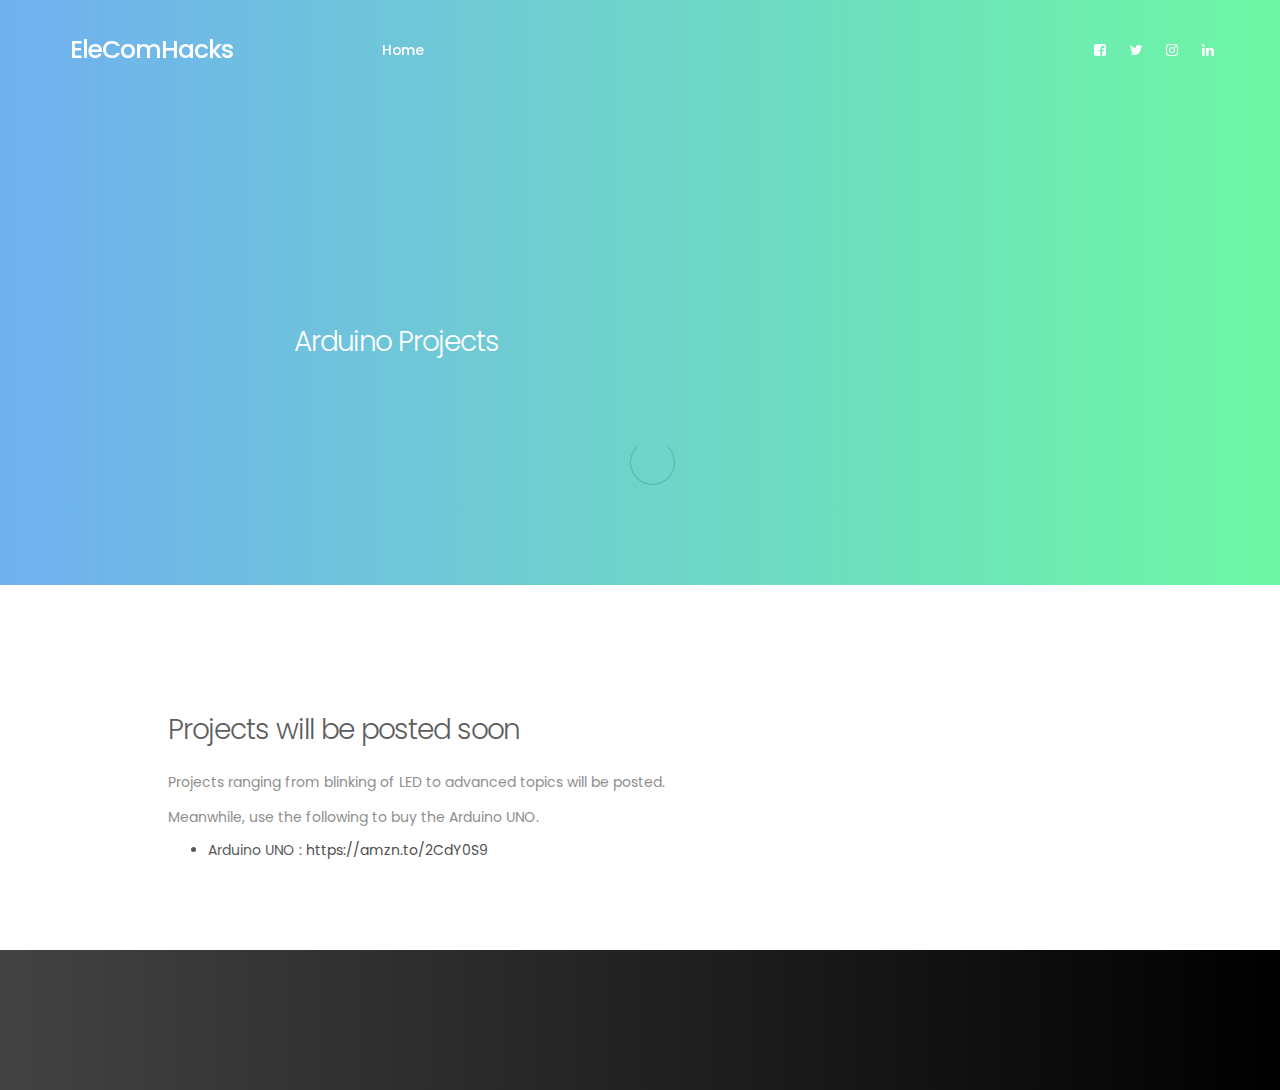
==== experiments/arduino/arduino.html @ c14e0c16 "Add files via upload" ====
<!DOCTYPE html>
<html lang="en">
<head>

     <title>Arduino Projects | EleComHacks</title>

     <meta charset="UTF-8">
     <meta http-equiv="X-UA-Compatible" content="IE=Edge">
     <meta name="description" content="">
     <meta name="keywords" content="">
     <meta name="author" content="">
     <meta name="viewport" content="width=device-width, initial-scale=1, maximum-scale=1">

     <link rel="stylesheet" href="../../css/bootstrap.min.css">
     <link rel="stylesheet" href="../../css/magnific-popup.css">
     <link rel="stylesheet" href="../../css/font-awesome.min.css">

     <!-- MAIN CSS -->
     <link rel="stylesheet" href="../../css/templatemo-style.css">
</head>
<body>

     <!-- PRE LOADER -->
     <section class="preloader">
          <div class="spinner">
               <span class="spinner-rotate"></span>
          </div>
     </section>


     <!-- MENU -->
     <section class="navbar custom-navbar navbar-fixed-top" role="navigation">
          <div class="container">

               <div class="navbar-header">
                    <button class="navbar-toggle" data-toggle="collapse" data-target=".navbar-collapse">
                         <span class="icon icon-bar"></span>
                         <span class="icon icon-bar"></span>
                         <span class="icon icon-bar"></span>
                    </button>

                    <!-- lOGO TEXT HERE -->
                    <a href="../../index.html" class="navbar-brand">EleComHacks</a>
               </div>

               <!-- MENU LINKS -->
               <div class="collapse navbar-collapse">
                    <ul class="nav navbar-nav navbar-nav-first">
                         <li><a href="../../index.html" class="smoothScroll">Home</a></li>
                         
                    </ul>

                    <ul class="nav navbar-nav navbar-right">
                         <li><a href="https://www.facebook.com/rakesh.roshan.94651" class="fa fa-facebook-square" attr="facebook icon"></a></li>
                         <li><a href="https://twitter.com/_rakesh_roshan" class="fa fa-twitter"></a></li>
                         <li><a href="https://www.instagram.com/the.name.is.roshan/" class="fa fa-instagram"></a></li>
                         <li><a href="https://www.linkedin.com/in/rakesh-roshan-b7823b130/" class="fa fa-linkedin"></a></li>
                    </ul>
               </div>

          </div>
     </section>


     <!-- BLOG HEADER -->
     <section id="blog-header-arduno" data-stellar-background-ratio="0.5">
          <div class="overlay"></div>
          <div class="container">
               <div class="row">

                    <div class="col-md-offset-1 col-md-5 col-sm-12">
                         <h2>Arduino Projects</h2>
                    </div>
                    
               </div>
          </div>
     </section>


     <!-- BLOG DETAIL -->
     <section id="blog-detail" data-stellar-background-ratio="0.5">
          <div class="container">
               <div class="row">

                    <div class="col-md-offset-1 col-md-10 col-sm-12">
                         <!-- BLOG THUMB -->
                         <div class="blog-detail-thumb">
                              <div class="blog-image">
                                   
                              </div>
                              <h2>Projects will be posted soon</h2>
                              <p>Projects ranging from blinking of LED to advanced topics will be posted.</p>

                             <!-- <blockquote>Lorem ipsum dolor sit amet, consectetur adipisicing elit. Sequi, quisquam, aut, eum, natus excepturi impedit ipsa rerum ratione id dolores ducimus minus eos veniam similique.</blockquote> -->

                              <p>Meanwhile, use the following to buy the Arduino UNO.</p>

                                                    
                              <ul>
                                   <li>Arduino UNO : <a href="https://amzn.to/2CdY0S9">https://amzn.to/2CdY0S9</a></li>
                                   
                              </ul>
                             
                              
                         </div>
                    </div>
                    
               </div>
          </div>
     </section>


     <!-- FOOTER -->
     <footer data-stellar-background-ratio="0.5">
          <div class="container">
               <div class="row">

                   

                 

                  
                    
               </div>
          </div>
     </footer>

     
     <!-- SCRIPTS -->
     <script src="../../js/jquery.js"></script>
     <script src="../../js/bootstrap.min.js"></script>
     <script src="../../js/jquery.stellar.min.js"></script>
     <script src="../../js/jquery.magnific-popup.min.js"></script>
     <script src="../../js/smoothscroll.js"></script>
     <script src="../../js/custom.js"></script>

</body>
</html>
---- css/templatemo-style.css ----
@import url('https://fonts.googleapis.com/css?family=Poppins:400,500,600');

  body {
    background: #ffffff;
    font-family: 'Poppins', sans-serif;
    overflow-x: hidden;
  }


  /*---------------------------------------
     TYPOGRAPHY              
  -----------------------------------------*/

  h1,h2,h3,h4,h5,h6 {
    font-weight: 300;
    line-height: inherit;
    letter-spacing: -1px;
  }

  h1 {
    color: #292929;
    font-size: 3em;
    margin-bottom: 30px;
  }

  h2 {
    color: #393939;
    font-size: 2em;
  }

  h3 {
    color: #505050;
    font-size: 1.5em;
    font-weight: 500;
    margin-bottom: 0;
  }

  h4 {
    color: #696969;
    font-size: 18px;
    line-height: normal;
  }

  p {
    color: #757575;
    font-size: 14px;
    font-weight: normal;
    line-height: 25px;
  }

  strong {
    font-weight: 500;
  }


  /*---------------------------------------
     GENERAL               
  -----------------------------------------*/

  * {
    -webkit-box-sizing: border-box;
    -moz-box-sizing: border-box;
    box-sizing: border-box;
  }

  *:before,
  *:after {
    -webkit-box-sizing: border-box;
    -moz-box-sizing: border-box;
    box-sizing: border-box;
  }

  a {
    color: #252525;
    font-weight: normal;
    -webkit-transition: 0.5s;
    transition: 0.5s;
    text-decoration: none !important;
  }

  a:hover, a:active, a:focus {
    color: #ce3232;
    outline: none;
  }

  .section-title {
    margin-bottom: 60px;
  }

  .section-title h2 {
    margin-top: 0;
    margin-bottom: 10px;
    line-height: 0;
  }

  .section-title .line-bar {
    color: #d9d9d9;
    display: block;
    font-size: 5em;
    line-height: 0;
  }

  .section-btn {
    background: #ce3232;
    border: 0;
    border-radius: 100px;
    color: #ffffff;
    cursor: pointer;
    font-size: inherit;
    font-weight: normal;
    padding: 15px 30px;
    -webkit-transition: 0.5s;
    transition: 0.5s;
  }

  .section-btn:hover,
  .section-btn:focus {
    background: #00F260;  /* fallback for old browsers */
    background: -webkit-linear-gradient(to right, #0575E6, #00F260);  /* Chrome 10-25, Safari 5.1-6 */
    background: linear-gradient(to right, #0575E6, #00F260); /* W3C, IE 10+/ Edge, Firefox 16+, Chrome 26+, Opera 12+, Safari 7+ */
    border-color: transparent;
    color: #393939;
  }

  .overlay {
    background: #00F260;  /* fallback for old browsers */
    background: -webkit-linear-gradient(to right, #0575E6, #00F260);  /* Chrome 10-25, Safari 5.1-6 */
    background: linear-gradient(to right, #0575E6, #00F260); /* W3C, IE 10+/ Edge, Firefox 16+, Chrome 26+, Opera 12+, Safari 7+ */
    opacity: 0.7;
    position: absolute;
    width: 100%;
    height: 100%;
    top: 0;
    right: 0;
    left: 0;
  }

  section {
    padding-top: 80px;
    padding-bottom: 80px;
    text-align: center;
  }


  /*---------------------------------------
       PRE LOADER              
  -----------------------------------------*/

  .preloader {
    position: fixed;
    top: 0;
    left: 0;
    width: 100%;
    height: 100%;
    z-index: 99999;
    display: flex;
    flex-flow: row nowrap;
    justify-content: center;
    align-items: center;
    background: none repeat scroll 0 0 #ffffff;
  }

  .spinner {
    border: 1px solid transparent;
    border-radius: 3px;
    position: relative;
  }

  .spinner:before {
    content: '';
    box-sizing: border-box;
    position: absolute;
    top: 50%;
    left: 50%;
    width: 45px;
    height: 45px;
    margin-top: -10px;
    margin-left: -10px;
    border-radius: 50%;
    border: 1px solid #575757;
    border-top-color: #ffffff;
    animation: spinner .9s linear infinite;
  }

  @-webkit-@keyframes spinner {
    to {transform: rotate(360deg);}
  }

  @keyframes spinner {
    to {transform: rotate(360deg);}
  }


  /*---------------------------------------
      MENU              
  -----------------------------------------*/

  .custom-navbar {
    border: none;
    margin-bottom: 0;
    padding: 25px 0;
  }

  .custom-navbar .navbar-brand {
    color: #ffffff;
    font-size: 25px;
    font-weight: 500;
    letter-spacing: -1px;
  }

  .top-nav-collapse {
    background: #ffffff;
  }

  .custom-navbar .navbar-nav.navbar-nav-first {
    margin-left: 8em;
  }

  .custom-navbar .navbar-nav.navbar-right li a {
    padding-right: 12px;
    padding-left: 12px;
  }

  .custom-navbar .section-btn {
    padding: 15px;
    margin-left: 2em;
  }

  .custom-navbar .section-btn:hover {
    background: #000000;  /* fallback for old browsers */
    background: -webkit-linear-gradient(to right, #434343, #000000);  /* Chrome 10-25, Safari 5.1-6 */
    background: linear-gradient(to right, #434343, #000000); /* W3C, IE 10+/ Edge, Firefox 16+, Chrome 26+, Opera 12+, Safari 7+ */
  }

  .custom-navbar .section-btn a {
    padding: 0;
  }

  .custom-navbar .nav .section-btn a:hover {
    color: #ffffff;
  }

  .custom-navbar .nav li a {
    font-size: 14px;
    font-weight: 500;
    color: #ffffff;
    letter-spacing: -0.5px;
    padding-right: 22px;
    padding-left: 22px;
  }

  .custom-navbar .nav li a:hover {
    background: transparent;
    color: #ce3232;
  }

  .custom-navbar .navbar-nav > li > a:hover,
  .custom-navbar .navbar-nav > li > a:focus {
    background-color: transparent;
  }

  .custom-navbar .nav li.active > a {
    background-color: transparent;
    color: #ce3232;
  }

  .custom-navbar .navbar-toggle {
    border: none;
    padding-top: 10px;
  }

  .custom-navbar .navbar-toggle {
    background-color: transparent;
  }

  .custom-navbar .navbar-toggle .icon-bar {
    background: #252525;
    border-color: transparent;
  }

  @media(min-width:768px) {
    .custom-navbar {
      border-bottom: 0;
      background: 0 0; 
    }

    .custom-navbar.top-nav-collapse {
      background: #ffffff;
      -webkit-box-shadow: 0 1px 30px rgba(0, 0, 0, 0.1);
      -moz-box-shadow: 0 1px 30px rgba(0, 0, 0, 0.1);
      box-shadow: 0 1px 30px rgba(0, 0, 0, 0.1);
      padding: 12px 0;
    }

    .top-nav-collapse .navbar-brand {
      color: #252525;
    }

    .top-nav-collapse .nav li a {
      color: #575757;
    }

    .top-nav-collapse .nav .section-btn a {
      color: #ffffff;
    }
  }



  /*---------------------------------------
      HOME              
  -----------------------------------------*/

  #home {
    background: url('../images/background.jpg') no-repeat center center;
    background-size: cover;
    vertical-align: middle;
    display: -webkit-box;
    display: -webkit-flex;
    display: -ms-flexbox;
    display: flex;
    -webkit-box-align: center;
    -webkit-align-items: center;
    -ms-flex-align: center;
    align-items: center;
    min-height: 100vh;
    position: relative;
    overflow: hidden;
    padding-top: 10em;
    text-align: left;
  }

  #home h1 {
    color: #ffffff;
  }

  .home-info .section-btn {
    background: transparent;
    border: 2px solid #f9f9f9;
    color: #f9f9f9;
  }

  .home-info .section-btn:hover,
  .home-info .section-btn:focus {
    background: #ce3232;
    border-color: transparent;
    color: #ffffff;
  }

  .home-info span {
    display: inline-block;
    vertical-align: middle;
    color: #f9f9f9;
    font-weight: 500;
    margin-left: 20px; 
  }

  .home-info span small {
    display: block;
  }



  /*---------------------------------------
      ABOUT              
  -----------------------------------------*/

  #about {
    text-align: left;
    padding-bottom: 0;
  }

  #about .about-info:first-child {
    margin-right: 40px;
  }

  .about-info .section-title {
    margin: 40px 0 40px 0;
  }

  .about-info {
    margin-top: 60px;
  }

  .skill-thumb strong {
    display: inline-block;
    margin-bottom: 10px;
  }

  .skill-thumb .progress {
    background: #ffffff;
    border-radius: 5px;
    box-shadow: none;
    height: 3px;
    margin-bottom: 25px;
  }

  .skill-thumb .progress-bar {
    background: #1f1f1f;
    box-shadow: none;
  }



  /*---------------------------------------
      WORK             
  -----------------------------------------*/

  .work-info img {
    width: 100%;
    border-radius: 100%;
  }

  #work .work-thumb {
    overflow: hidden;
    position: relative;
    cursor: pointer;
    border-radius: 3px;
  }

  .work-thumb .work-info {
    position: absolute;
    top: 0px;
    left: 0px;
    right: 0px;
    bottom: 0px;
    display: flex;
    align-items: center;
    justify-content: center;
    flex-direction: column;
    text-align: center;
  }

  .work-thumb .work-info:after {
    position: absolute;
    top: 0px;
    left: 0px;
    right: 0px;
    bottom: 0px;
    content: "";
    background: #ce3232;
    opacity: 0;
    transition: 0.5s;
  }

  .work-thumb .work-info:hover::after {
    opacity: 0.9;
  }

  .work-thumb .work-info h3,
  .work-thumb .work-info small {
    transform: translateY(100%);
    opacity: 0;
    display: block;
    transition: 0.5s 0.2s;
    color: #ffffff;
    z-index: 2;
    position: relative;
  }

  .work-thumb .work-info small {
    color: #d9d9d9;
    text-transform: uppercase;
    font-size: 12px;
    font-weight: 500;
    letter-spacing: 1px;
    margin-top: 3px;
  }

  .work-thumb:hover .work-info h3,
  .work-thumb:hover .work-info small {
    transform: translateY(0px);
    opacity: 1;
  }



  /*---------------------------------------
      BLOG             
  -----------------------------------------*/

  #blog {
    background: #f0f0f0;
  }

  #blog-header,
  #blog-detail {
    text-align: left;
  }

  #blog-header {
    background: url('../images/background.jpg') no-repeat center center;
    background-size: cover;
    display: -webkit-box;
    display: -webkit-flex;
    display: -ms-flexbox;
    display: flex;
    -webkit-box-align: center;
    -webkit-align-items: center;
    -ms-flex-align: center;
    align-items: center;
    height: 65vh;
    color: #ffffff;
    position: relative;
    padding-top: 12em;
  }

    #blog-header-pa {
    background: url('../images/background.jpg') no-repeat center center;
    background-size: cover;
    display: -webkit-box;
    display: -webkit-flex;
    display: -ms-flexbox;
    display: flex;
    -webkit-box-align: center;
    -webkit-align-items: center;
    -ms-flex-align: center;
    align-items: center;
    height: 65vh;
    color: #ffffff;
    position: relative;
    padding-top: 12em;
  }

     #blog-header-arduno {
    background: url('../images/arduino_bg.jpg') no-repeat center center;
    background-size: cover;
    display: -webkit-box;
    display: -webkit-flex;
    display: -ms-flexbox;
    display: flex;
    -webkit-box-align: center;
    -webkit-align-items: center;
    -ms-flex-align: center;
    align-items: center;
    height: 65vh;
    color: #ffffff;
    position: relative;
    padding-top: 12em;
  }

  #blog-header h2 {
    color: #ffffff;
  }

   #blog-header-pa h2 {
    color: #ffffff;
  }
    #blog-header-arduno h2 {
    color: #ffffff;
  }

  .blog-thumb {
    background: #ffffff;
    -webkit-box-shadow: 0 1px 30px rgba(0, 0, 0, 0.1);
    -moz-box-shadow: 0 1px 30px rgba(0, 0, 0, 0.1);
    box-shadow: 0 1px 30px rgba(0, 0, 0, 0.1);
    border-radius: 3px;
    text-align: left;
    margin-bottom: 30px;
    height: 350px;
  }

  .media.blog-thumb .media-left {
    width: 50%;
  }

  .blog-thumb small {
    color: #ce3232;
    font-weight: 500;
    display: block;
  }

  .blog-thumb small .fa {
    margin-right: 5px;
  }

  .blog-thumb h4 {
    margin-top: 2px;
    margin-bottom: 0px;
  }

  #blog-detail h2 {
    padding: 25px 0 10px 0;
  }

  .blog-info {
    padding: 75px 25px;
  }

  .blog-info h3 {
    margin: 0;
    padding: 8px 0 6px 0;
    text-transform: capitalize;
  }

  .blog-info .section-btn {
    background: #f0f0f0;
    color: #393939;
    margin-top: 20px;
  }

  .blog-info .section-btn:hover {
    background: #00F260;  /* fallback for old browsers */
    background: -webkit-linear-gradient(to right, #0575E6, #00F260);  /* Chrome 10-25, Safari 5.1-6 */
    background: linear-gradient(to right, #0575E6, #00F260); /* W3C, IE 10+/ Edge, Firefox 16+, Chrome 26+, Opera 12+, Safari 7+ */
    color: #ffffff;
  }

  .blog-thumb ul {
    margin: 32px 12px 22px 0px;
  }

  .blog-thumb ul li {
    list-style: square;
    font-weight: normal;
    padding: 4px 12px 4px 0px;
  }

  .blog-social-share {
    text-align: center;
    padding-top: 22px;
  }

  .blog-social-share .btn {
    border-radius: 100px;
    border: none;
    font-size: 10px;
    letter-spacing: 0.5px;
    text-transform: uppercase;
    margin: 20px 6px;
    padding: 10px 16px;
  }

  .blog-social-share .btn-primary {
    background: #3b5998;
  }

  .blog-social-share .btn-success {
    background: #1da1f2;
  }

  .blog-social-share .btn-danger {
    background: #dd4b39;
  }

  .blog-social-share a .fa {
    padding-right: 4px;
  }

  .blog-ads {
    background: #f9f9f9;
    border-right: 4px solid #2b2b2b;
    padding: 42px;
    text-align: center;
    margin: 26px 0 26px 0;
  }

  .blog-ads h4 {
    font-size: 18px;
  }



  /*---------------------------------------
      CONTACTS             
  -----------------------------------------*/

  #contact {
    background: #00F260;  /* fallback for old browsers */
    background: -webkit-linear-gradient(to right, #0575E6, #00F260);  /* Chrome 10-25, Safari 5.1-6 */
    background: linear-gradient(to right, #0575E6, #00F260); /* W3C, IE 10+/ Edge, Firefox 16+, Chrome 26+, Opera 12+, Safari 7+ */
  }

  #contact .section-title h2 {
    color: #ffffff;
  }

  .google-map {
    border-radius: 100%;
    width: 300px;
    height: 300px;
    overflow: hidden;
    margin: 0 auto;
  }

  .google-map iframe {
    border: 0;
    width: 300px;
    height: 300px;
  }

  #contact .form-control {
    border: 0;
    border-radius: 5px;
    box-shadow: none;
    color: rgba(20,20,20,0.5);
    font-size: 14px;
    font-weight: normal;
    margin-bottom: 15px;
    padding-left: 8px;
  }

  #contact input,
  #contact select {
    height: 55px;
  }

  #contact select {
    color: rgba(20,20,20,0.5);
  }

  #contact input[type='submit'] {
    background: #ce3232;
    border-radius: 100px;
    color: #ffffff;
    font-weight: 500;
  }



  /*---------------------------------------
     FOOTER              
  -----------------------------------------*/

  footer {
    background: #000000;  /* fallback for old browsers */
    background: -webkit-linear-gradient(to right, #434343, #000000);  /* Chrome 10-25, Safari 5.1-6 */
    background: linear-gradient(to right, #434343, #000000); /* W3C, IE 10+/ Edge, Firefox 16+, Chrome 26+, Opera 12+, Safari 7+ */
    position: relative;
    padding-top: 80px;
    padding-bottom: 60px;
  }

  footer h2 {
    color: #ffffff;
  }

  .footer-link {
    margin: 0;
    padding: 0;
  }

  .footer-link li {
    display: block;
    list-style: none;
    margin: 5px 10px 5px 0;
  }

  footer p,
  footer span,
  .footer-link li a {
    color: #d9d9d9;
  }

  .copyright-text p,
  .footer-bottom .phone-contact p {
    font-size: 14px;
  }

  .footer-info p {
    margin-right: 4em;
  }

  .footer-bottom {
    border-top: 1px solid rgba(255,255,255,0.1);
    margin-top: 5em;
    padding-top: 3em;
  }

  .footer-bottom .phone-contact,
  .footer-bottom .social-icon {
    display: inline-block;
    vertical-align: top;
  }

  .footer-bottom .phone-contact {
    margin-right: 40px;
  }

  .footer-bottom .phone-contact span {
    font-weight: 500;
    display: inline-block;
    margin-left: 10px;
  }


  /*---------------------------------------
     SOCIAL ICON              
  -----------------------------------------*/

  .social-icon {
    position: relative;
    padding: 0;
    margin: 0;
  }

  .social-icon li {
    display: inline-block;
    list-style: none;
  }

  .social-icon li a {
    border-radius: 100px;
    color: #d9d9d9;
    font-size: 15px;
    text-decoration: none;
    position: relative;
    margin: 5px 10px;
  }

  .social-icon li a:hover {
    color: #ce3232;
  }


  /*---------------------------------------
      MODAL FORM             
  -----------------------------------------*/

  @media (min-width: 992px) {
    .modal-dialog {
      width: 420px;
    }
  }

  .modal-open .modal {
    padding-left: 0 !important;
  }

  .modal-dialog .modal-content {
    background: #000000;  /* fallback for old browsers */
    background: -webkit-linear-gradient(to right, #434343, #000000);  /* Chrome 10-25, Safari 5.1-6 */
    background: linear-gradient(to right, #434343, #000000); /* W3C, IE 10+/ Edge, Firefox 16+, Chrome 26+, Opera 12+, Safari 7+ */
    border: none;
    border-radius: 2px;
    text-align: center;
    position: relative;
    padding: 2em;
  }

  .modal-header, .modal-footer {
    border-bottom: 0;
    padding: 0;
  }

  .modal-dialog .modal-body {
    padding: 0;
  }

  .modal-dialog .modal-body a {
    color: #d9d9d9;
  }

  .modal .close {
    color: #999;
    font-size: 40px;
    font-weight: 300;
    text-shadow: none;
    opacity: 1;
    position: absolute;
    top: 15px;
    right: 15px;
    z-index: 100;
    outline: none;
  }

  .modal-dialog .modal-title {
    margin-bottom: 20px;
  }

  .modal-dialog .modal-title h2 {
    color: #ffffff;
  }

  .modal-dialog .nav-tabs {
    display: inline-block;
  }

  .modal-dialog .nav-tabs > li > a {
    border: 0;
    color: #999999;
    margin-right: 0;
  }

  .modal-dialog .nav-tabs > li.active > a, 
  .modal-dialog .nav-tabs > li.active > a:hover, 
  .modal-dialog .nav-tabs > li.active > a:focus,
  .modal-dialog .nav>li>a:focus, 
  .modal-dialog .nav>li>a:hover {
    color: #ffffff;
    background-color: transparent;
    border: none;
    border-bottom: 1px solid #ce3232;
  }

  .modal-dialog .tab-content {
    padding-top: 20px;
  }

  .modal-dialog form .form-control {
    border-radius: 5px;
    border: 1px solid #595959;
    background: transparent;
    box-shadow: none;
    margin: 15px 0 15px 0;
    height: 50px;
  }

  .modal-dialog form .form-control:hover,
  .modal-dialog form .form-control:focus {
    border-color: #ffffff;
  }

  .modal-dialog form input[type="submit"] {
    background: #ce3232;
    border-color: transparent;
    border-radius: 100px;
    color: #ffffff;
    margin-top: 20px;
  }


  /*---------------------------------------
     RESPONSIVE STYLES              
  -----------------------------------------*/

  @media screen and (max-width: 1170px) {

    .custom-navbar .navbar-nav.navbar-nav-first {
      margin-left: inherit;
    }
  }

  @media screen and (max-width: 991px) {

    h3 {
      font-size: 1.2em;
    }

    p {
      font-size: 13px;
    }

    #home {
      text-align: center;
    }

    .home-info {
      margin-bottom: 3em;
    }

    .custom-navbar .nav li a {
      font-size: 13px;
      padding-right: 11px;
      padding-left: 11px;
    }

    .custom-navbar .section-btn {
      margin-left: 1em;
    }

    .blog-thumb {
      height: inherit;
    }

    .blog-info {
      padding: 45px 25px;
    }

    .media.blog-thumb .media-left {
      display: block;
      width: 100%;
      padding-right: 0;
      overflow: hidden;
    }

    .media.blog-thumb .media-left {
      height: 250px;
    }

    .media.blog-thumb .media-left img {
      position: relative;
      bottom: 10em;
    }

    #work .work-thumb,
    .footer-thumb {
      margin-top: 20px;
      margin-bottom: 30px;
    }
  }

  @media only screen and (min-width: 640px) and (max-width: 767px) {

    #blog-header {
      height: 100vh;
    }

    .media.blog-thumb .media-left {
      height: 550px;
    }

    .media.blog-thumb .media-left img {
      position: relative;
      bottom: 10em;
    }
  }

  @media screen and (max-width: 767px) {

    .custom-navbar {
      background: #ffffff;
      -webkit-box-shadow: 0 1px 30px rgba(0, 0, 0, 0.1);
      -moz-box-shadow: 0 1px 30px rgba(0, 0, 0, 0.1);
      box-shadow: 0 1px 30px rgba(0, 0, 0, 0.1);
      padding: 10px 0;
    }

    .custom-navbar .nav li a {
      line-height: normal;
      padding: 5px;
    }

    .custom-navbar .navbar-brand,
    .top-nav-collapse .navbar-brand {
      color: #252525;
      font-weight: 600;
    }

    .custom-navbar .nav li a,
    .top-nav-collapse .nav li a {
      color: #575757;
    }

    .custom-navbar .navbar-nav.navbar-right li {
      display: inline-block;
    }

    .custom-navbar .section-btn {
      display: block !important;
      width: 50%;
      margin: 10px auto 10px auto;
      padding: 10px;
    }

    .custom-navbar .section-btn a {
      color: #ffffff !important;
    }

    .home-info span {
      margin-top: 20px;
    }

    #about .about-info:first-child {
      margin-right: 0;
    }

    .about-info {
      margin: 40px 0 40px 0;
    }

    .google-map {
      margin-top: 50px;
    }

    footer {
      text-align: center;
    }

    .footer-info p,
    .footer-bottom .phone-contact {
      margin-right: 0;
    }
  }

  @media screen and (max-width: 639px) {

    h1 {
      font-size: 2em;
    }

    .media.blog-thumb .media-left {
      height: 320px;
    }

    .media.blog-thumb .media-left img {
      position: relative;
      bottom: 6em;
    }
    
  }
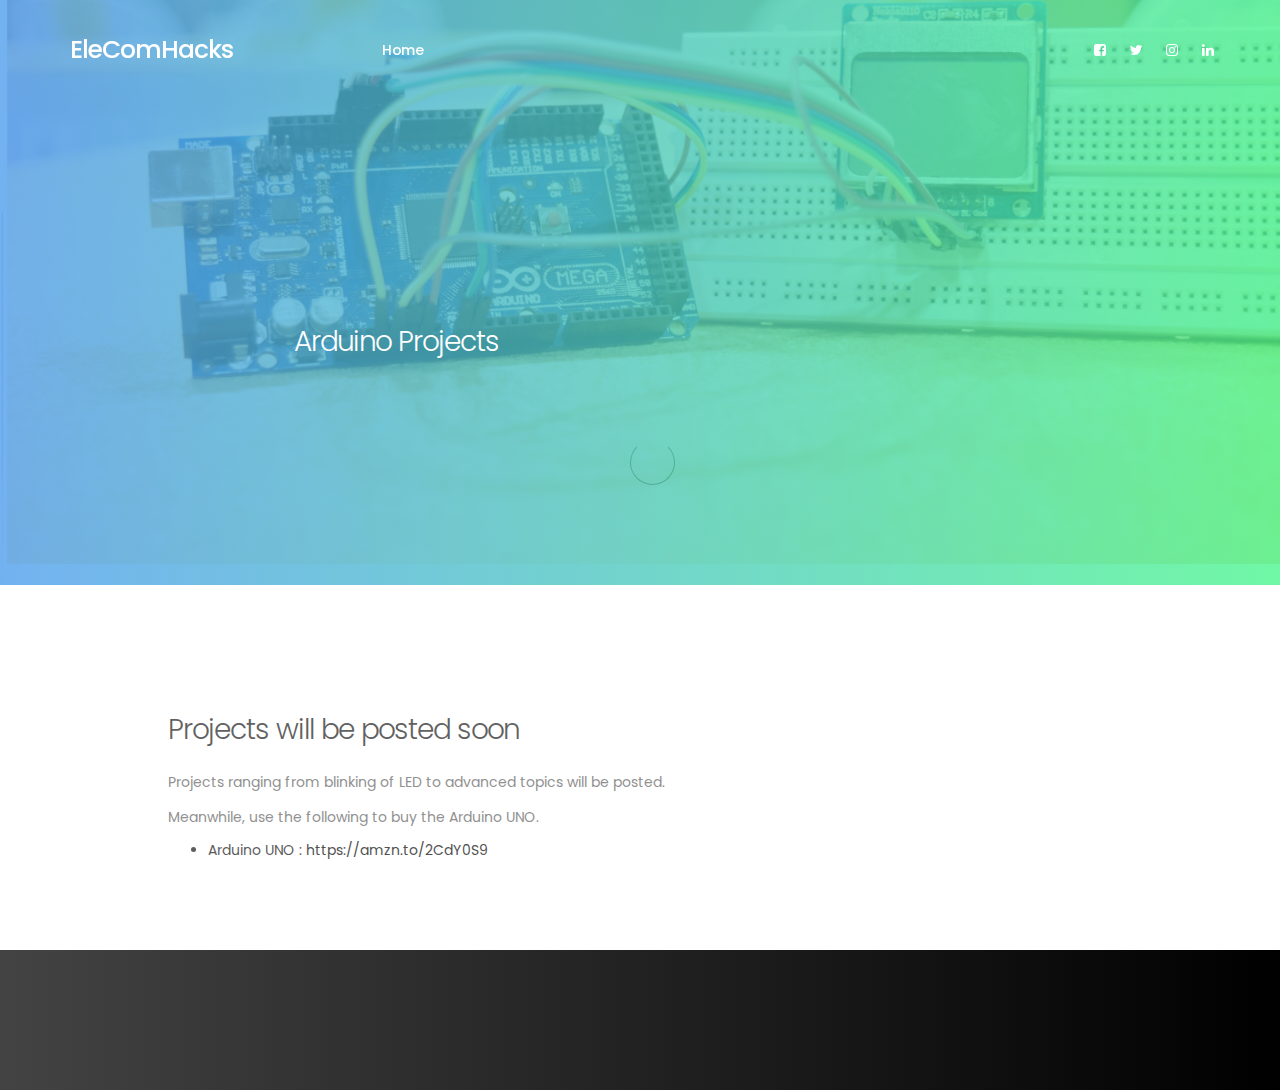
==== commit d261e400: "Update arduino.html" ====
--- a/experiments/arduino/arduino.html
+++ b/experiments/arduino/arduino.html
@@ -38,7 +38,7 @@
                          <span class="icon icon-bar"></span>
                          <span class="icon icon-bar"></span>
                     </button>
-
+                        <link rel="icon" href="../../images/Elecomhacks-logo.png" type="image/icon type">
                     <!-- lOGO TEXT HERE -->
                     <a href="../../index.html" class="navbar-brand">EleComHacks</a>
                </div>
@@ -135,4 +135,4 @@
      <script src="../../js/custom.js"></script>
 
 </body>
-</html>+</html>
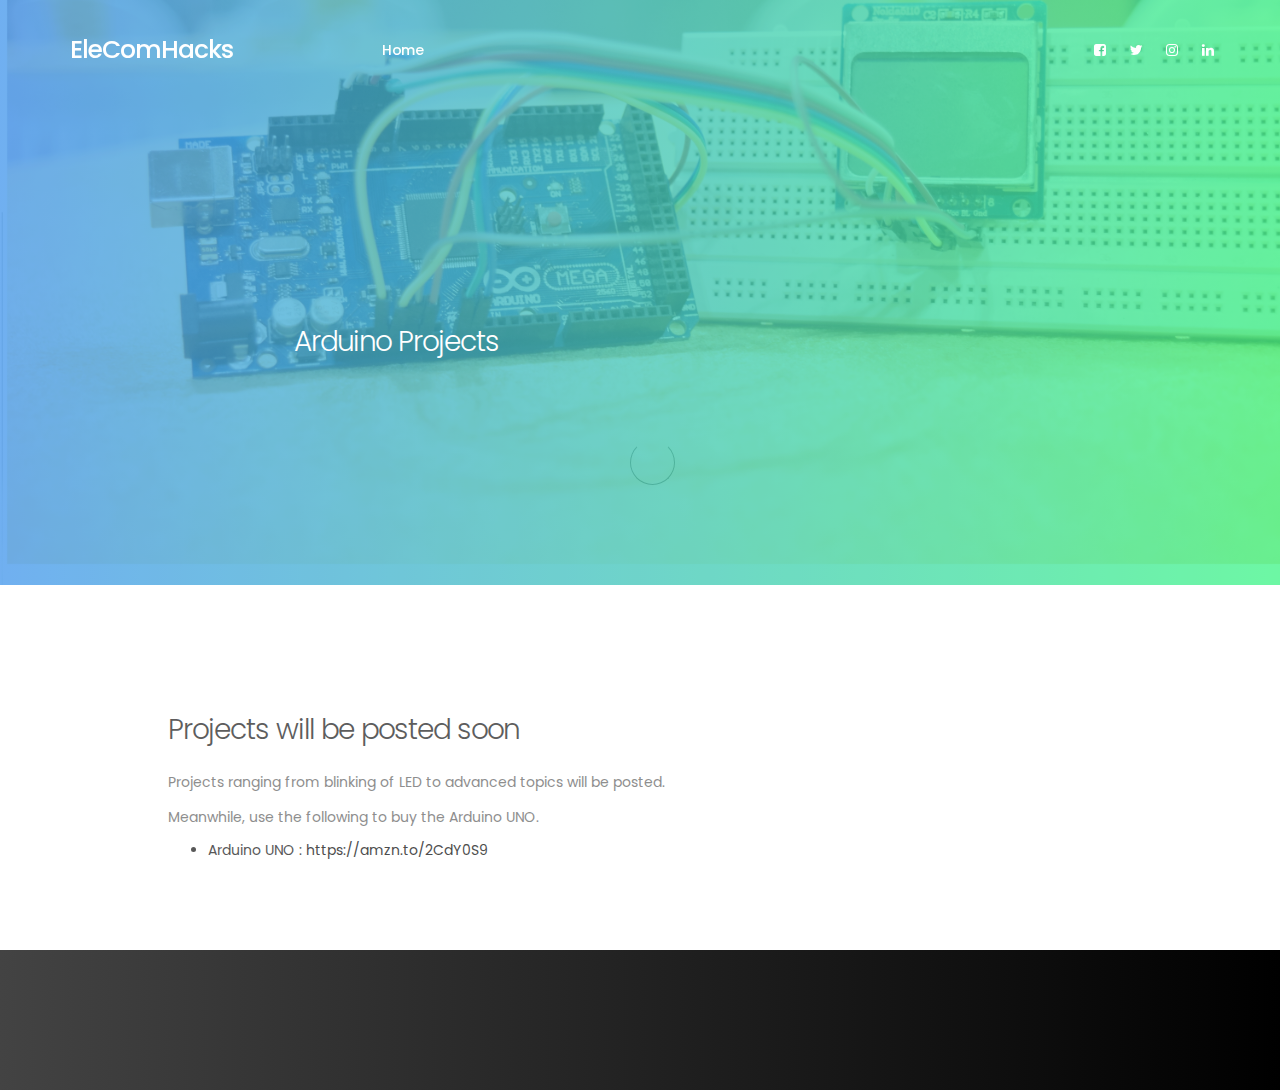
==== commit b67fd8ea: "Update arduino.html" ====
--- a/experiments/arduino/arduino.html
+++ b/experiments/arduino/arduino.html
@@ -1,7 +1,15 @@
 <!DOCTYPE html>
 <html lang="en">
 <head>
+     <!-- Global site tag (gtag.js) - Google Analytics -->
+     <script async src="https://www.googletagmanager.com/gtag/js?id=UA-173386228-1"></script>
+     <script>
+            window.dataLayer = window.dataLayer || [];
+            function gtag(){dataLayer.push(arguments);}
+           gtag('js', new Date());
 
+           gtag('config', 'UA-173386228-1');
+     </script>
      <title>Arduino Projects | EleComHacks</title>
 
      <meta charset="UTF-8">
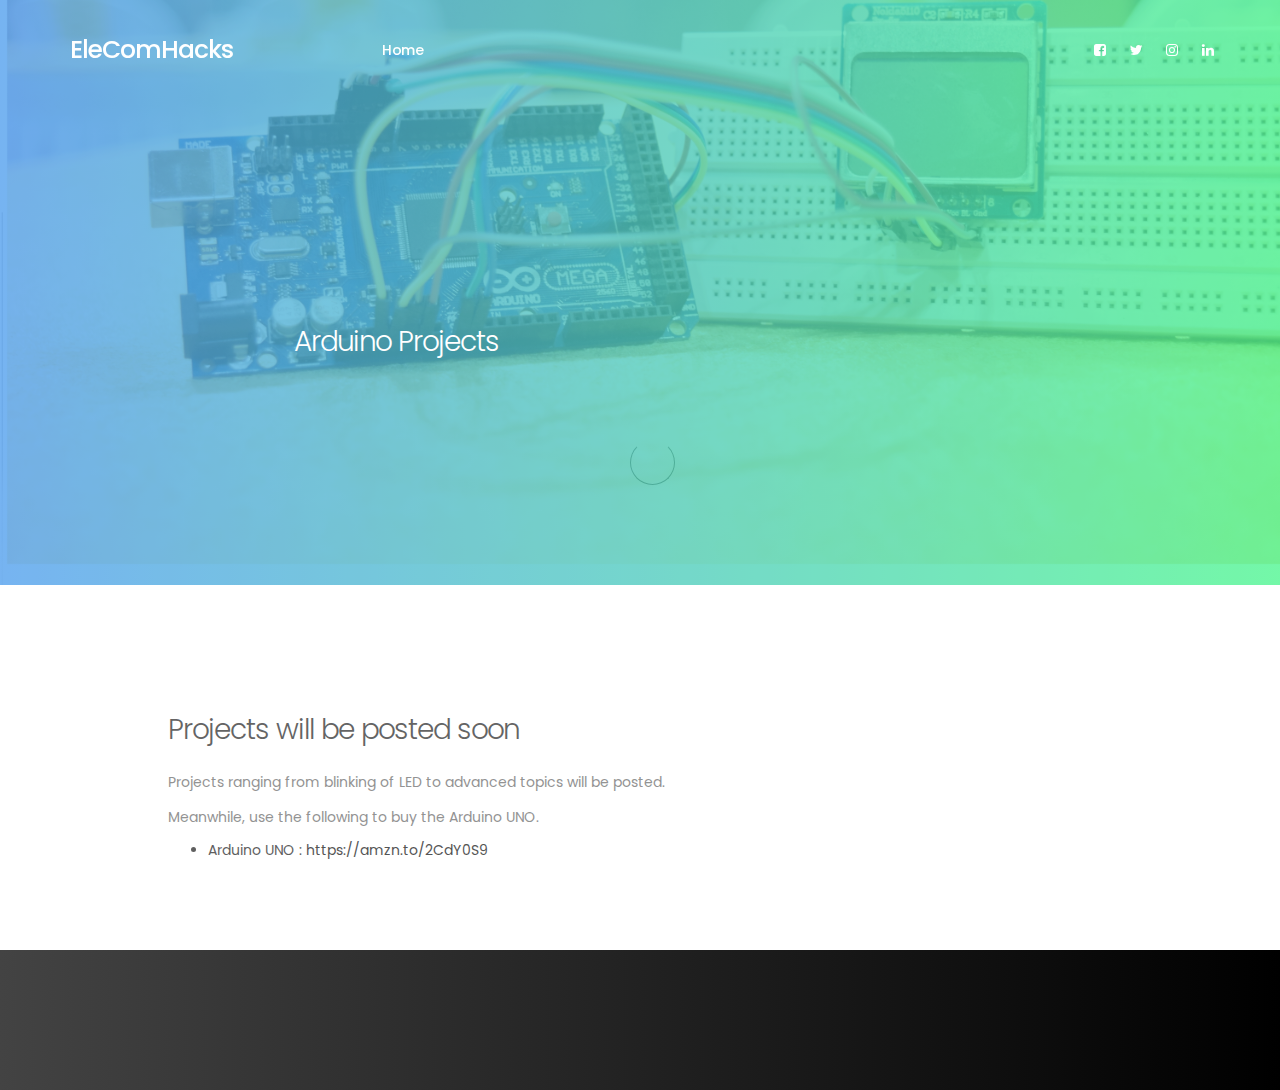
==== commit f15340bc: "Update arduino.html" ====
--- a/experiments/arduino/arduino.html
+++ b/experiments/arduino/arduino.html
@@ -22,7 +22,7 @@
      <link rel="stylesheet" href="../../css/bootstrap.min.css">
      <link rel="stylesheet" href="../../css/magnific-popup.css">
      <link rel="stylesheet" href="../../css/font-awesome.min.css">
-
+     <link rel="icon" href="images/Elecomhacks-logo.png" type="image/icon type">
      <!-- MAIN CSS -->
      <link rel="stylesheet" href="../../css/templatemo-style.css">
 </head>
